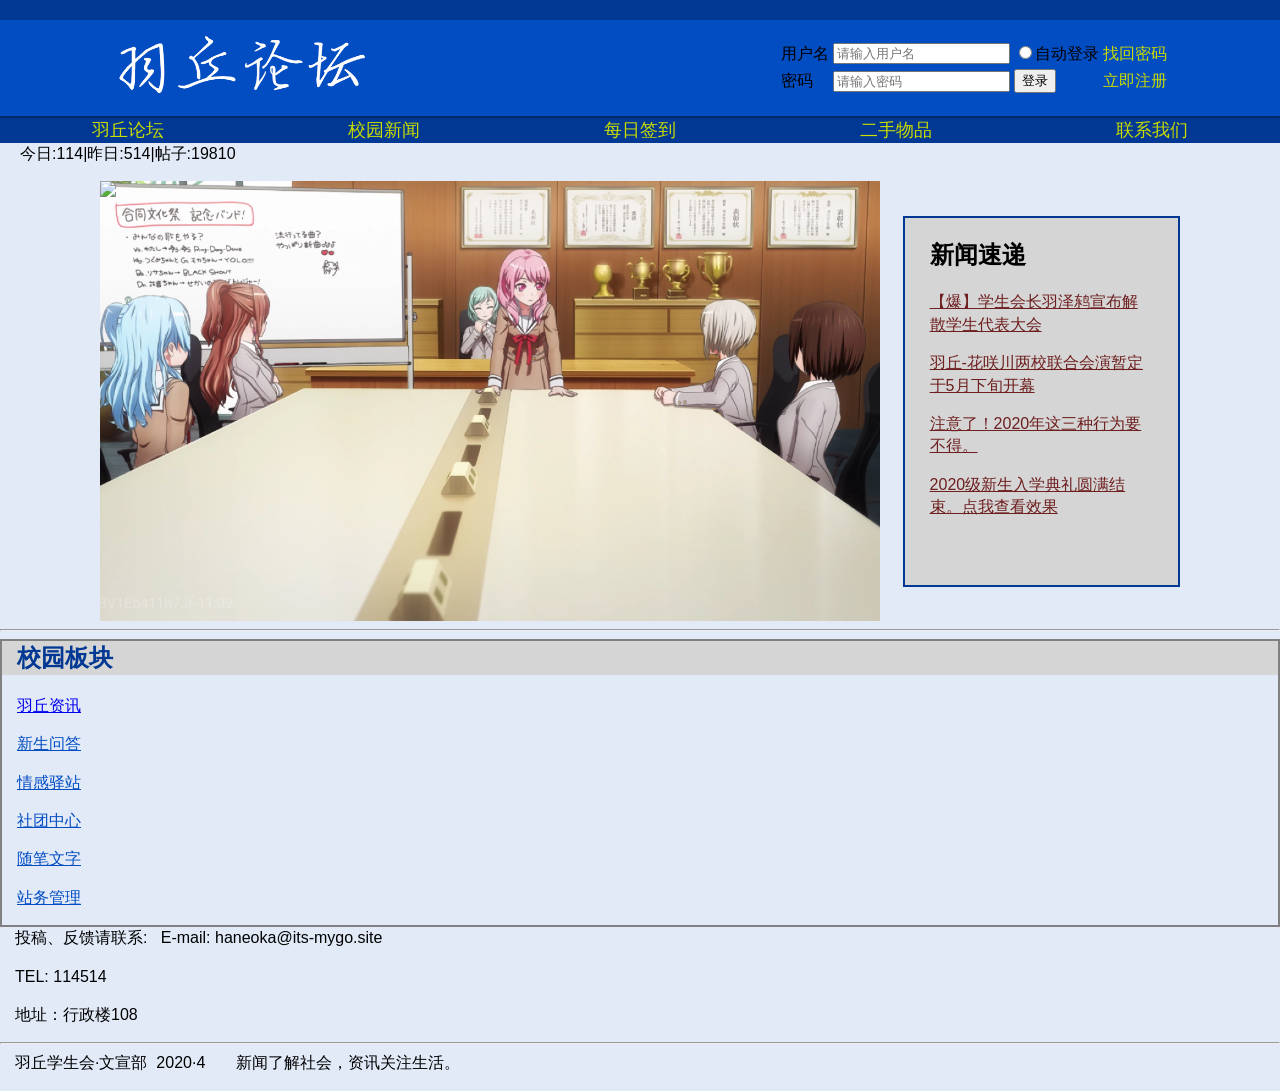
==== dualANSK/Haneoka/index.html @ 0e85c514 "6th" ====
<!DOCTYPE html
  PUBLIC "-//W3C//DTD XHTML 1.0 Transitional//EN" "http://www.w3.org/TR/xhtml1/DTD/xhtml1-transitional.dtd">
<html xmlns="http://www.w3.org/1999/xhtml">

<head>
  <meta http-equiv="Content-Type" content="text/html; charset=utf-8" />
  <title>羽丘周刊门户网站</title>
  <link rel="stylesheet" href="./css/ind.css">
</head>

<body>
  <header>
    <div class="LogoLogIn">
      <img src="./img/logo.webp" alt="羽丘周刊徽标" class="logo" />
      <table id="tab">
        <tr>
          <td> <label for="name">用户名</label> </td>
          <td> <input type="text" id="name" placeholder="请输入用户名"></td>
          <td><input type="radio" id="AutoLogIn">自动登录</td>
          <td><a href="">找回密码</a></td>
        </tr>
        <tr>
          <td><label for="pwd">密码</label></td>
          <td><input type="password" id="pwd" placeholder="请输入密码"></td>
          <td><input type="submit" value="登录"></td>
          <td><a href="">立即注册</a></td>
        </tr>
      </table>
    </div>
    <nav id="NavBar">
      <a href="">羽丘论坛</a>
      <a href="./news.html" id="NB">校园新闻</a>
      <a href="">每日签到</a>
      <a href="">二手物品</a>
      <a href="">联系我们</a>
    </nav>
  </header>
  <main>
    <p class="popularity">
      <img src="" alt="">
      今日:114
      <span id="pipe">|</span>
      昨日:514
      <span id="pipe">|</span>
      帖子:19810
    </p>
    <div>
    <div class="sulan">
      <div id="img-wrap">
        <img src="./img/001.png" name="羽丘女子学园2020级入学典礼于4月8日成功召开" alt="羽丘女子学园2020级入学典礼于4月8日成功召开">
        <img src="./img/002.png" name="羽丘-花咲川两校联合会演暂定于5月下旬开幕" alt="羽丘-花咲川两校联合汇演暂定于5月下旬开幕">
        <img src="./img/003.png">
        <img src="./img/004.png">
      </div>
      <div id="news">
        <h2>新闻速递</h2>
        <table>
          <tr>
            <a href="./20200414-01R.html">
              <p>【爆】学生会长羽泽鸫宣布解散学生代表大会 </p>
            </a>
          </tr>
          <tr>
            <a href="reports/20200414-01R.html">
              <p>羽丘-花咲川两校联合会演暂定于5月下旬开幕 </p>
            </a>
          </tr>
          <tr>
            <a href="#">
              <p>注意了！2020年这三种行为要不得。 </p>
            </a>
          </tr>
          <tr>
            <a href="#">
              <p>2020级新生入学典礼圆满结束。点我查看效果 </p>
            </a>
          </tr>
        </table>
      </div>

    </div>
    <hr>
      <div class="sec">
        <h2>校园板块</h2>
        <table>
          <tbody>
            <tr>
              <a href="./news.html">
                <p>羽丘资讯</p>
              </a>
            </tr>
          </tbody>
          <tbody id="exr1">
            <tr>
              <p><a href="">新生问答</a></p>
            </tr>
            <tr>
              <p><a href="">情感驿站</a></p>
            </tr>
            <tr>
              <p><a href="">社团中心</a></p>
            </tr>
            <tr>
              <p><a href="">随笔文字</a></p>
            </tr>
              <p><a href="">站务管理</a></p>
          </tbody>
        </table>
      </div>
  </main>
  <footer>
    <p>投稿、反馈请联系:&nbsp; &nbsp;E-mail: haneoka@its-mygo.site</p>
    <p>TEL: 114514</p>
    <p>地址：行政楼108</p>
    <hr>
    <p>羽丘学生会·文宣部 &nbsp;2020·4 &nbsp; &nbsp; &nbsp; 新闻了解社会，资讯关注生活。</p>
  </footer>
</body>

</html>
---- dualANSK/Haneoka/css/ind.css ----
@charset "utf-8";
body {
	font: 100%/1.4 Verdana, Arial, Helvetica, sans-serif;
	background: #e2eaf8;
	margin: 0;
	padding: 0;
	color: #000;
}
.sec{
    border: #808080 solid 2px;
}
.sulan{
    display: flex;
    justify-content: space-between;
    align-items: center;
}
#img-wrap{
    margin-left: 100px;
}
.sec h2{
    color: #003893;
    font-size: 24px;
    background-color: #d5d5d5;
}
#news{
    border: 2px solid #003893;
    padding: 20px 10px 50px;
    margin-right: 100px;
    background-color: #d5d5d5;
}
#tab{
    padding-right: 30px;
}
#news a{
    color:rgb(110, 31, 31);
    font-size: 16px;}
    /* #news{
        float: right;
        }
        */#NavBar a{
            color:rgb(202, 220, 0);
            text-decoration: none;
            font-size: 18px;
        }
        #tab{
            padding: 10px;
            margin-right: 100px;
        }
        header{
            flex-direction: column;
            border-top: 20px solid #003893;
        }
        #tab,header{
            background-color: #024DC2;}
            #tab a{
                color:rgb(202, 220, 0);
                text-decoration: none;
                font-size: 16px;
            }
            .LogoLogIn{
                display: flex;
                justify-content: space-between;
                align-items: center;
            }
            nav{
                background-color: #003893;
                display: flex;
                flex-wrap: wrap;
                justify-content: space-around;
                border-top: 2px solid #002766;}
                .popularity{
                    display: flex;
                    align-items: center;
                    padding-left: 20px;
                }
                .logo{
                    margin-left: 100px;
                }
                img.logo {
                    width : 22%;
                    height : 9%;
                    max-width: 252;
                    max-height: 57;
                    background: #e2eaf8;
                    display:block;
                }
                
                /* ~~ 元素/标签选择器 ~~ */
                ul, ol, dl { /* 由于浏览器之间的差异，最佳做法是在列表中将填充和边距都设置为零。为了保持一致，您可以在此处指定需要的数值，也可以在列表所包含的列表项（LI、DT 和 DD）中指定需要的数值。请注意，除非编写一个更为具体的选择器，否则您在此处进行的设置将会层叠到 .nav 列表。 */
                    padding: 0;
                    margin: 0;
                }
                h1, h2, h3, h4, h5, h6, p {
                    margin-top: 0;	 /* 删除上边距可以解决边距会超出其包含的 div 的问题。剩余的下边距可以使 div 与后面的任何元素保持一定距离。 */
                    padding-right: 15px;
                    padding-left: 15px; /* 向 div 内的元素侧边（而不是 div 自身）添加填充可避免使用任何方框模型数学。此外，也可将具有侧边填充的嵌套 div 用作替代方法。 */
                }
                a img { /* 此选择器将删除某些浏览器中显示在图像周围的默认蓝色边框（当该图像包含在链接中时） */
                    border: none;
                }
                
                /* ~~ 站点链接的样式必须保持此顺序，包括用于创建悬停效果的选择器组在内。 ~~ */
                a:link {
                    text-decoration: underline; /* 除非将链接设置成极为独特的外观样式，否则最好提供下划线，以便可从视觉上快速识别 */
                }
                a:visited {
                    color: #024DC2;
                    text-decoration: underline;
                }
                a:hover, a:active, a:focus { /* 此组选择器将为键盘导航者提供与鼠标使用者相同的悬停体验。 */
                    text-decoration: none;
                }
                
                /* ~~ 此容器包含所有其它 div，并依百分比设定其宽度 ~~ */
                .container {
                    width: 80%;
                    max-width: 1260px;/* 可能需要最大宽度，以防止此布局在大型显示器上过宽。这将使行长度更便于阅读。IE6 不遵循此声明。 */
                    min-width: 780px;/* 可能需要最小宽度，以防止此布局过窄。这将使侧面列中的行长度更便于阅读。IE6 不遵循此声明。 */
                    background: #FFF;
                    margin: 0 auto; /* 侧边的自动值与宽度结合使用，可以将布局居中对齐。如果将 .container 宽度设置为 100%，则不需要此设置。 */
                }
                
                /* ~~ 标题未指定宽度。它将扩展到布局的完整宽度。标题包含一个图像占位符，该占位符应替换为您自己的链接徽标 ~~ */
                .header {
                    background: #024DC2;;
                }
                
                /* ~~ 这是布局信息。 ~~ 
                
                1) 填充只会放置于 div 的顶部和/或底部。此 div 中的元素侧边会有填充。这样，您可以避免使用任何“方框模型数学”。请注意，如果向 div 自身添加任何侧边填充或边框，这些侧边填充或边框将与您定义的宽度相加，得出 *总计* 宽度。您也可以选择删除 div 中的元素的填充，并在该元素中另外放置一个没有任何宽度但具有设计所需填充的 div。
                
                */
                .content {
                    padding: 10px 0;
                }
                
                /* ~~ 此分组的选择器为 .content 区域中的列表提供了空间 ~~ */
                .content ul, .content ol { 
                    padding: 0 15px 15px 40px; /* 此填充反映上述标题和段落规则中的右填充。填充放置于下方可用于间隔列表中其它元素，置于左侧可用于创建缩进。您可以根据需要进行调整。 */
                }
                
                /* ~~ 脚注 ~~ */
                .footer {
                    padding: 10px 0;
                    background: #FFFFFF;
                }
                
                /* ~~ 其它浮动/清除类 ~~ */
                .fltrt {  /* 此类可用于在页面中使元素向右浮动。浮动元素必须位于其在页面上的相邻元素之前。 */
                    float: right;
                    margin-left: 8px;
                }
                .fltlft { /* 此类可用于在页面中使元素向左浮动。浮动元素必须位于其在页面上的相邻元素之前。 */
                    float: left;
                    margin-right: 8px;
                }
                .clearfloat { /* 如果从 #container 中删除或移出了 #footer，则可以将此类放置在 <br /> 或空 div 中，作为 #container 内最后一个浮动 div 之后的最终元素 */
                    clear:both;
                    height:0;
                    font-size: 1px;
                    line-height: 0px;
                }
                
                
                #img-wrap{
                    
                    width:1120px;
                    height:440px;
                    position: relative;
                    overflow: hidden;
                }
                #img-wrap img{
                    width:auto;
                    height:auto;
                    max-width:1120px;
                    max-height:440px;
                    float:left;
                    position:absolute;
                    top:0;
                    left:0;
                    /*opacity: 0;*/
                    z-index:1;
                }
                #img-wrap img:first-child{
                    animation:h1 12s linear 0s infinite;
                    -webkit-animation:h1 8s linear 0s infinite;
                }
                #img-wrap img:nth-child(2){
                    
                    animation:h2 12s linear 0s infinite;
                    -webkit-animation:h2 8s linear 0s infinite ;
                }
                #img-wrap img:nth-child(3){
                    animation:h3 12s linear 0s infinite ;
                    -webkit-animation:h3 8s linear  0s infinite  ;
                }
                #img-wrap img:nth-child(4){
                    animation:h4 12s linear 0s infinite ;
                    -webkit-animation:h4 8s linear  0s infinite  ;
                }
                @keyframes h1 {
                    0%{
                        left:-100%;
                    }
                    25%{
                left:0;
            }
            50%{
                left:0;
            }
            75%{
                left:0;
            }
            100%{
                left:0;
            }
        }
 
        @keyframes h2 {
            0%{
                left:-100%;
 
            }
            25%{
                left:-100%;
 
            }
            50%{
                left:0;
 
            }
            75%{
                left:0;
 
            }
            100%{
                left:0;
 
            }
        }
        @keyframes h3 {
            0%{
                left:-100%;
 
            }
            25%{
                left:-100%;
 
            }
            50%{
                left:-100%;
 
            }
            75%{
                left:0;
 
            }
            100%{
                left:0;
 
            }
        }
        @keyframes h4 {
            0%{
                left:-300px;
 
            }
            25%{
                left:-300px;
 
            }
            50%{
                left:-300px;
 
            }
            75%{
                left:-300px;
 
            }
            100%{
                left:0;
 
            }
        }
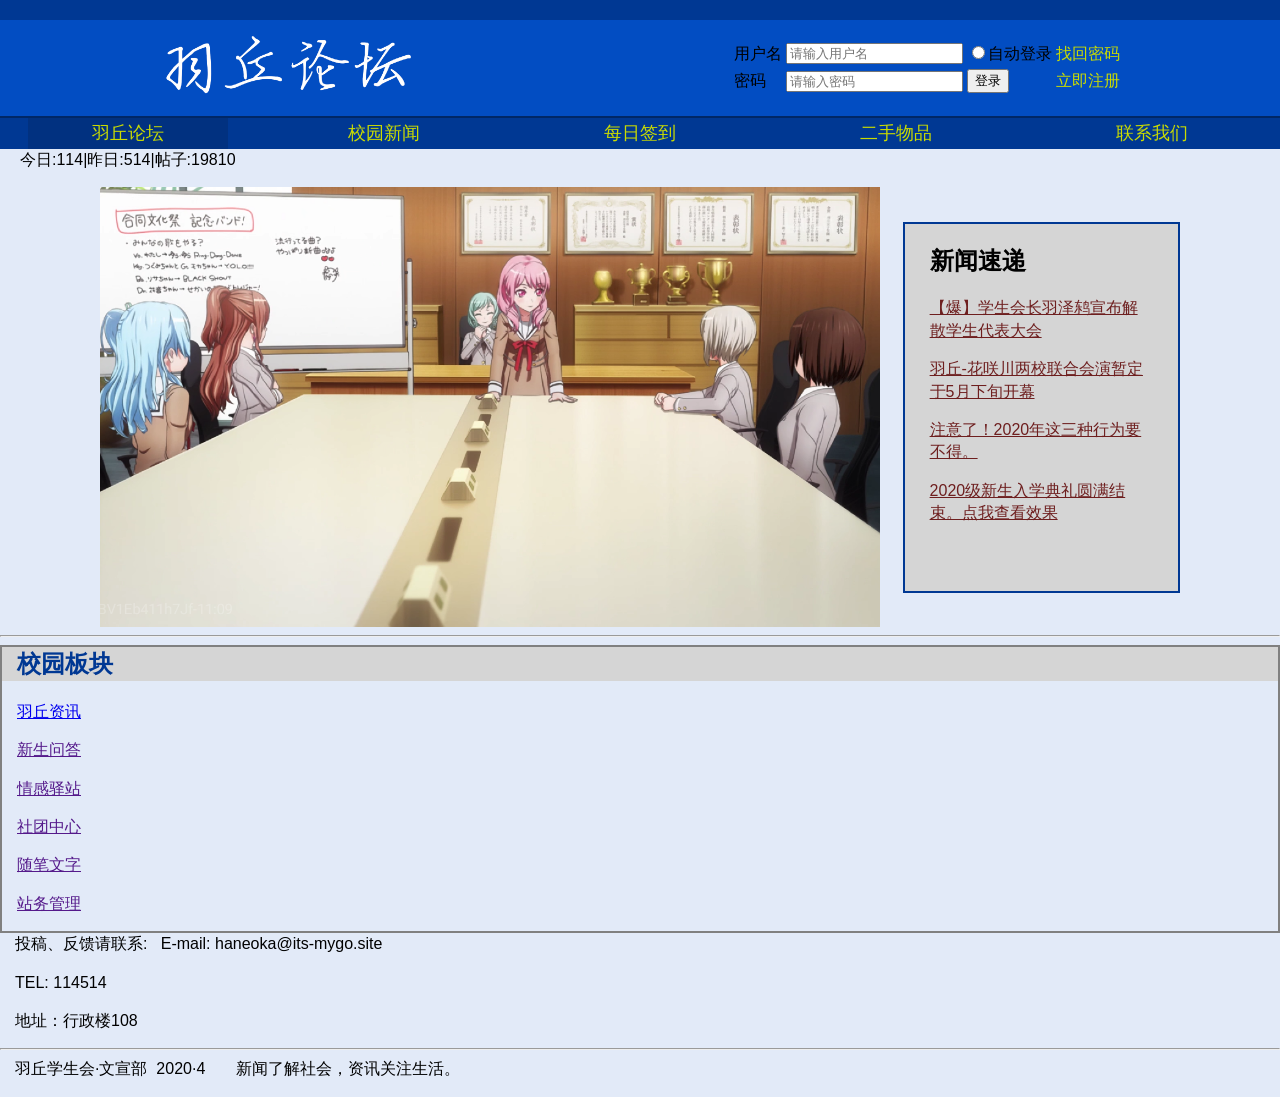
==== commit fb94e8bb: "8th" ====
--- a/dualANSK/Haneoka/index.html
+++ b/dualANSK/Haneoka/index.html
@@ -4,15 +4,21 @@
 
 <head>
   <meta http-equiv="Content-Type" content="text/html; charset=utf-8" />
-  <title>羽丘周刊门户网站</title>
+  <title>羽丘论坛门户网站</title>
   <link rel="stylesheet" href="./css/ind.css">
+  <link rel="stylesheet" href="./css/header.css">
+  <style>
+    #unusable{
+      background-color: #013180;
+      font-weight:550;
+    }
+  </style>
 </head>
-
 <body>
   <header>
     <div class="LogoLogIn">
-      <img src="./img/logo.webp" alt="羽丘周刊徽标" class="logo" />
-      <table id="tab">
+      <img src="./img/logo.webp" alt="羽丘论坛徽标" class="logo" />
+      <table class="tab">
         <tr>
           <td> <label for="name">用户名</label> </td>
           <td> <input type="text" id="name" placeholder="请输入用户名"></td>
@@ -28,7 +34,7 @@
       </table>
     </div>
     <nav id="NavBar">
-      <a href="">羽丘论坛</a>
+      <a href="" id="unusable">羽丘论坛</a>
       <a href="./news.html" id="NB">校园新闻</a>
       <a href="">每日签到</a>
       <a href="">二手物品</a>
@@ -47,10 +53,9 @@
     <div>
     <div class="sulan">
       <div id="img-wrap">
-        <img src="./img/001.png" name="羽丘女子学园2020级入学典礼于4月8日成功召开" alt="羽丘女子学园2020级入学典礼于4月8日成功召开">
-        <img src="./img/002.png" name="羽丘-花咲川两校联合会演暂定于5月下旬开幕" alt="羽丘-花咲川两校联合汇演暂定于5月下旬开幕">
+        <img src="./img/001.png"  alt="羽丘女子学园2020级入学典礼于4月8日成功召开">
+        <img src="./img/002.png"  alt="羽丘-花咲川两校联合汇演暂定于5月下旬开幕">
         <img src="./img/003.png">
-        <img src="./img/004.png">
       </div>
       <div id="news">
         <h2>新闻速递</h2>
--- a/dualANSK/Haneoka/css/ind.css
+++ b/dualANSK/Haneoka/css/ind.css
@@ -1,284 +1,283 @@
 @charset "utf-8";
+
 body {
-	font: 100%/1.4 Verdana, Arial, Helvetica, sans-serif;
-	background: #e2eaf8;
-	margin: 0;
-	padding: 0;
-	color: #000;
-}
-.sec{
+    font: 100%/1.4 Verdana, Arial, Helvetica, sans-serif;
+    background: #e2eaf8;
+    margin: 0;
+    padding: 0;
+    color: #000;
+}
+
+#img-wrap {
+    margin-left: 100px;
+}
+
+.sec {
     border: #808080 solid 2px;
 }
-.sulan{
+
+.sulan {
     display: flex;
     justify-content: space-between;
     align-items: center;
 }
-#img-wrap{
-    margin-left: 100px;
-}
-.sec h2{
+
+.sec h2 {
     color: #003893;
     font-size: 24px;
     background-color: #d5d5d5;
 }
-#news{
+
+#news {
     border: 2px solid #003893;
     padding: 20px 10px 50px;
     margin-right: 100px;
     background-color: #d5d5d5;
 }
-#tab{
-    padding-right: 30px;
-}
-#news a{
-    color:rgb(110, 31, 31);
-    font-size: 16px;}
-    /* #news{
-        float: right;
-        }
-        */#NavBar a{
-            color:rgb(202, 220, 0);
-            text-decoration: none;
-            font-size: 18px;
-        }
-        #tab{
-            padding: 10px;
-            margin-right: 100px;
-        }
-        header{
-            flex-direction: column;
-            border-top: 20px solid #003893;
-        }
-        #tab,header{
-            background-color: #024DC2;}
-            #tab a{
-                color:rgb(202, 220, 0);
-                text-decoration: none;
-                font-size: 16px;
-            }
-            .LogoLogIn{
-                display: flex;
-                justify-content: space-between;
-                align-items: center;
-            }
-            nav{
-                background-color: #003893;
-                display: flex;
-                flex-wrap: wrap;
-                justify-content: space-around;
-                border-top: 2px solid #002766;}
-                .popularity{
-                    display: flex;
-                    align-items: center;
-                    padding-left: 20px;
-                }
-                .logo{
-                    margin-left: 100px;
-                }
-                img.logo {
-                    width : 22%;
-                    height : 9%;
-                    max-width: 252;
-                    max-height: 57;
-                    background: #e2eaf8;
-                    display:block;
-                }
-                
-                /* ~~ 元素/标签选择器 ~~ */
-                ul, ol, dl { /* 由于浏览器之间的差异，最佳做法是在列表中将填充和边距都设置为零。为了保持一致，您可以在此处指定需要的数值，也可以在列表所包含的列表项（LI、DT 和 DD）中指定需要的数值。请注意，除非编写一个更为具体的选择器，否则您在此处进行的设置将会层叠到 .nav 列表。 */
-                    padding: 0;
-                    margin: 0;
-                }
-                h1, h2, h3, h4, h5, h6, p {
-                    margin-top: 0;	 /* 删除上边距可以解决边距会超出其包含的 div 的问题。剩余的下边距可以使 div 与后面的任何元素保持一定距离。 */
-                    padding-right: 15px;
-                    padding-left: 15px; /* 向 div 内的元素侧边（而不是 div 自身）添加填充可避免使用任何方框模型数学。此外，也可将具有侧边填充的嵌套 div 用作替代方法。 */
-                }
-                a img { /* 此选择器将删除某些浏览器中显示在图像周围的默认蓝色边框（当该图像包含在链接中时） */
-                    border: none;
-                }
-                
-                /* ~~ 站点链接的样式必须保持此顺序，包括用于创建悬停效果的选择器组在内。 ~~ */
-                a:link {
-                    text-decoration: underline; /* 除非将链接设置成极为独特的外观样式，否则最好提供下划线，以便可从视觉上快速识别 */
-                }
-                a:visited {
-                    color: #024DC2;
-                    text-decoration: underline;
-                }
-                a:hover, a:active, a:focus { /* 此组选择器将为键盘导航者提供与鼠标使用者相同的悬停体验。 */
-                    text-decoration: none;
-                }
-                
-                /* ~~ 此容器包含所有其它 div，并依百分比设定其宽度 ~~ */
-                .container {
-                    width: 80%;
-                    max-width: 1260px;/* 可能需要最大宽度，以防止此布局在大型显示器上过宽。这将使行长度更便于阅读。IE6 不遵循此声明。 */
-                    min-width: 780px;/* 可能需要最小宽度，以防止此布局过窄。这将使侧面列中的行长度更便于阅读。IE6 不遵循此声明。 */
-                    background: #FFF;
-                    margin: 0 auto; /* 侧边的自动值与宽度结合使用，可以将布局居中对齐。如果将 .container 宽度设置为 100%，则不需要此设置。 */
-                }
-                
-                /* ~~ 标题未指定宽度。它将扩展到布局的完整宽度。标题包含一个图像占位符，该占位符应替换为您自己的链接徽标 ~~ */
-                .header {
-                    background: #024DC2;;
-                }
-                
-                /* ~~ 这是布局信息。 ~~ 
+
+#news a {
+    color: rgb(110, 31, 31);
+    font-size: 16px;
+}
+
+
+.popularity {
+    display: flex;
+    align-items: center;
+    padding-left: 20px;
+}
+
+
+
+
+
+h1,
+h2,
+h3,
+h4,
+h5,
+h6,
+p {
+    margin-top: 0;
+    /* 删除上边距可以解决边距会超出其包含的 div 的问题。剩余的下边距可以使 div 与后面的任何元素保持一定距离。 */
+    padding-right: 15px;
+    padding-left: 15px;
+    /* 向 div 内的元素侧边（而不是 div 自身）添加填充可避免使用任何方框模型数学。此外，也可将具有侧边填充的嵌套 div 用作替代方法。 */
+}
+
+a img {
+    /* 此选择器将删除某些浏览器中显示在图像周围的默认蓝色边框（当该图像包含在链接中时） */
+    border: none;
+}
+
+/* ~~ 站点链接的样式必须保持此顺序，包括用于创建悬停效果的选择器组在内。 ~~ */
+/* a:link {
+    text-decoration: underline;
+}
+ */
+a:hover,
+a:active,
+a:focus {
+    /* 此组选择器将为键盘导航者提供与鼠标使用者相同的悬停体验。 */
+    text-decoration: none;
+}
+
+/* ~~ 此容器包含所有其它 div，并依百分比设定其宽度 ~~ */
+.container {
+    width: 80%;
+    max-width: 1260px;
+    /* 可能需要最大宽度，以防止此布局在大型显示器上过宽。这将使行长度更便于阅读。IE6 不遵循此声明。 */
+    min-width: 780px;
+    /* 可能需要最小宽度，以防止此布局过窄。这将使侧面列中的行长度更便于阅读。IE6 不遵循此声明。 */
+    background: #FFF;
+    margin: 0 auto;
+    /* 侧边的自动值与宽度结合使用，可以将布局居中对齐。如果将 .container 宽度设置为 100%，则不需要此设置。 */
+}
+
+/* ~~ 标题未指定宽度。它将扩展到布局的完整宽度。标题包含一个图像占位符，该占位符应替换为您自己的链接徽标 ~~ */
+
+
+/* ~~ 这是布局信息。 ~~ 
                 
                 1) 填充只会放置于 div 的顶部和/或底部。此 div 中的元素侧边会有填充。这样，您可以避免使用任何“方框模型数学”。请注意，如果向 div 自身添加任何侧边填充或边框，这些侧边填充或边框将与您定义的宽度相加，得出 *总计* 宽度。您也可以选择删除 div 中的元素的填充，并在该元素中另外放置一个没有任何宽度但具有设计所需填充的 div。
                 
                 */
-                .content {
-                    padding: 10px 0;
-                }
-                
-                /* ~~ 此分组的选择器为 .content 区域中的列表提供了空间 ~~ */
-                .content ul, .content ol { 
-                    padding: 0 15px 15px 40px; /* 此填充反映上述标题和段落规则中的右填充。填充放置于下方可用于间隔列表中其它元素，置于左侧可用于创建缩进。您可以根据需要进行调整。 */
-                }
-                
-                /* ~~ 脚注 ~~ */
-                .footer {
-                    padding: 10px 0;
-                    background: #FFFFFF;
-                }
-                
-                /* ~~ 其它浮动/清除类 ~~ */
-                .fltrt {  /* 此类可用于在页面中使元素向右浮动。浮动元素必须位于其在页面上的相邻元素之前。 */
-                    float: right;
-                    margin-left: 8px;
-                }
-                .fltlft { /* 此类可用于在页面中使元素向左浮动。浮动元素必须位于其在页面上的相邻元素之前。 */
-                    float: left;
-                    margin-right: 8px;
-                }
-                .clearfloat { /* 如果从 #container 中删除或移出了 #footer，则可以将此类放置在 <br /> 或空 div 中，作为 #container 内最后一个浮动 div 之后的最终元素 */
-                    clear:both;
-                    height:0;
-                    font-size: 1px;
-                    line-height: 0px;
-                }
-                
-                
-                #img-wrap{
-                    
-                    width:1120px;
-                    height:440px;
-                    position: relative;
-                    overflow: hidden;
-                }
-                #img-wrap img{
-                    width:auto;
-                    height:auto;
-                    max-width:1120px;
-                    max-height:440px;
-                    float:left;
-                    position:absolute;
-                    top:0;
-                    left:0;
-                    /*opacity: 0;*/
-                    z-index:1;
-                }
-                #img-wrap img:first-child{
-                    animation:h1 12s linear 0s infinite;
-                    -webkit-animation:h1 8s linear 0s infinite;
-                }
-                #img-wrap img:nth-child(2){
-                    
-                    animation:h2 12s linear 0s infinite;
-                    -webkit-animation:h2 8s linear 0s infinite ;
-                }
-                #img-wrap img:nth-child(3){
-                    animation:h3 12s linear 0s infinite ;
-                    -webkit-animation:h3 8s linear  0s infinite  ;
-                }
-                #img-wrap img:nth-child(4){
-                    animation:h4 12s linear 0s infinite ;
-                    -webkit-animation:h4 8s linear  0s infinite  ;
-                }
-                @keyframes h1 {
-                    0%{
-                        left:-100%;
-                    }
-                    25%{
-                left:0;
-            }
-            50%{
-                left:0;
-            }
-            75%{
-                left:0;
-            }
-            100%{
-                left:0;
-            }
-        }
- 
-        @keyframes h2 {
-            0%{
-                left:-100%;
- 
-            }
-            25%{
-                left:-100%;
- 
-            }
-            50%{
-                left:0;
- 
-            }
-            75%{
-                left:0;
- 
-            }
-            100%{
-                left:0;
- 
-            }
-        }
-        @keyframes h3 {
-            0%{
-                left:-100%;
- 
-            }
-            25%{
-                left:-100%;
- 
-            }
-            50%{
-                left:-100%;
- 
-            }
-            75%{
-                left:0;
- 
-            }
-            100%{
-                left:0;
- 
-            }
-        }
-        @keyframes h4 {
-            0%{
-                left:-300px;
- 
-            }
-            25%{
-                left:-300px;
- 
-            }
-            50%{
-                left:-300px;
- 
-            }
-            75%{
-                left:-300px;
- 
-            }
-            100%{
-                left:0;
- 
-            }
-        }+.content {
+    padding: 10px 0;
+}
+
+/* ~~ 此分组的选择器为 .content 区域中的列表提供了空间 ~~ */
+.content ul,
+.content ol {
+    padding: 0 15px 15px 40px;
+    /* 此填充反映上述标题和段落规则中的右填充。填充放置于下方可用于间隔列表中其它元素，置于左侧可用于创建缩进。您可以根据需要进行调整。 */
+}
+
+
+
+/* ~~ 其它浮动/清除类 ~~ */
+.fltrt {
+    /* 此类可用于在页面中使元素向右浮动。浮动元素必须位于其在页面上的相邻元素之前。 */
+    float: right;
+    margin-left: 8px;
+}
+
+.fltlft {
+    /* 此类可用于在页面中使元素向左浮动。浮动元素必须位于其在页面上的相邻元素之前。 */
+    float: left;
+    margin-right: 8px;
+}
+
+.clearfloat {
+    /* 如果从 #container 中删除或移出了 #footer，则可以将此类放置在 <br /> 或空 div 中，作为 #container 内最后一个浮动 div 之后的最终元素 */
+    clear: both;
+    height: 0;
+    font-size: 1px;
+    line-height: 0px;
+}
+
+
+#img-wrap {
+
+    width: 1120px;
+    height: 440px;
+    position: relative;
+    overflow: hidden;
+}
+
+#img-wrap img {
+    width: auto;
+    height: auto;
+    max-width: 1120px;
+    max-height: 440px;
+    float: left;
+    position: absolute;
+    top: 0;
+    left: 0;
+    /*opacity: 0;*/
+    z-index: 1;
+}
+
+#img-wrap img:first-child {
+    animation: h1 12s linear 0s infinite;
+    -webkit-animation: h1 8s linear 0s infinite;
+}
+
+#img-wrap img:nth-child(2) {
+
+    animation: h2 12s linear 0s infinite;
+    -webkit-animation: h2 8s linear 0s infinite;
+}
+
+#img-wrap img:nth-child(3) {
+    animation: h3 12s linear 0s infinite;
+    -webkit-animation: h3 8s linear 0s infinite;
+}
+
+#img-wrap img:nth-child(4) {
+    animation: h4 12s linear 0s infinite;
+    -webkit-animation: h4 8s linear 0s infinite;
+}
+
+@keyframes h1 {
+    0% {
+        left: -100%;
+    }
+
+    25% {
+        left: 0;
+    }
+
+    50% {
+        left: 0;
+    }
+
+    75% {
+        left: 0;
+    }
+
+    100% {
+        left: 0;
+    }
+}
+
+@keyframes h2 {
+    0% {
+        left: -100%;
+
+    }
+
+    25% {
+        left: -100%;
+
+    }
+
+    50% {
+        left: 0;
+
+    }
+
+    75% {
+        left: 0;
+
+    }
+
+    100% {
+        left: 0;
+
+    }
+}
+
+@keyframes h3 {
+    0% {
+        left: -100%;
+
+    }
+
+    25% {
+        left: -100%;
+
+    }
+
+    50% {
+        left: -100%;
+
+    }
+
+    75% {
+        left: 0;
+
+    }
+
+    100% {
+        left: 0;
+
+    }
+}
+
+@keyframes h4 {
+    0% {
+        left: -300px;
+
+    }
+
+    25% {
+        left: -300px;
+
+    }
+
+    50% {
+        left: -300px;
+
+    }
+
+    75% {
+        left: -300px;
+
+    }
+
+    100% {
+        left: 0;
+
+    }
+}
--- a/dualANSK/Haneoka/css/header.css
+++ b/dualANSK/Haneoka/css/header.css
@@ -0,0 +1,62 @@
+@charset "utf-8";
+
+header {
+    display: flex;
+    flex-direction: column;
+    border-top: 20px solid #003893;
+    background-color: #024DC2;
+}
+
+.LogoLogIn {
+    display: flex;
+    justify-content: space-around;
+    align-items: center;
+}
+.LogoLogIn a:hover{
+    text-decoration: underline;
+    color: rgb(111, 2, 212)
+}
+.logo {
+    width: 22%;
+    height: 9%;
+    max-width: 252;
+    max-height: 57;
+    display: block;
+}
+
+.tab {
+    padding: 10px;
+}
+
+.tab a {
+    color: rgb(202, 220, 0);
+    text-decoration: none;
+    font-size: 16px;
+}
+
+nav {
+    background-color: #003893;
+    display: flex;
+    flex-wrap: wrap;
+    justify-content: space-around;
+    border-top: 2px solid #002766;
+    
+}
+nav a {
+/*     display: inline-block;
+ */    
+    padding: 3px 5%;
+    color: rgb(202, 220, 0);
+    text-decoration: none;
+    font-size: 18px;
+}
+nav a:hover{
+    position: relative;
+    right: 3px;
+    bottom: 2px;
+    background-color: #013180;
+    color: rgb(132, 0, 255);
+    font-weight:550;
+    text-shadow: 2px 1px 0 rgb(63, 0, 122) ;
+
+}
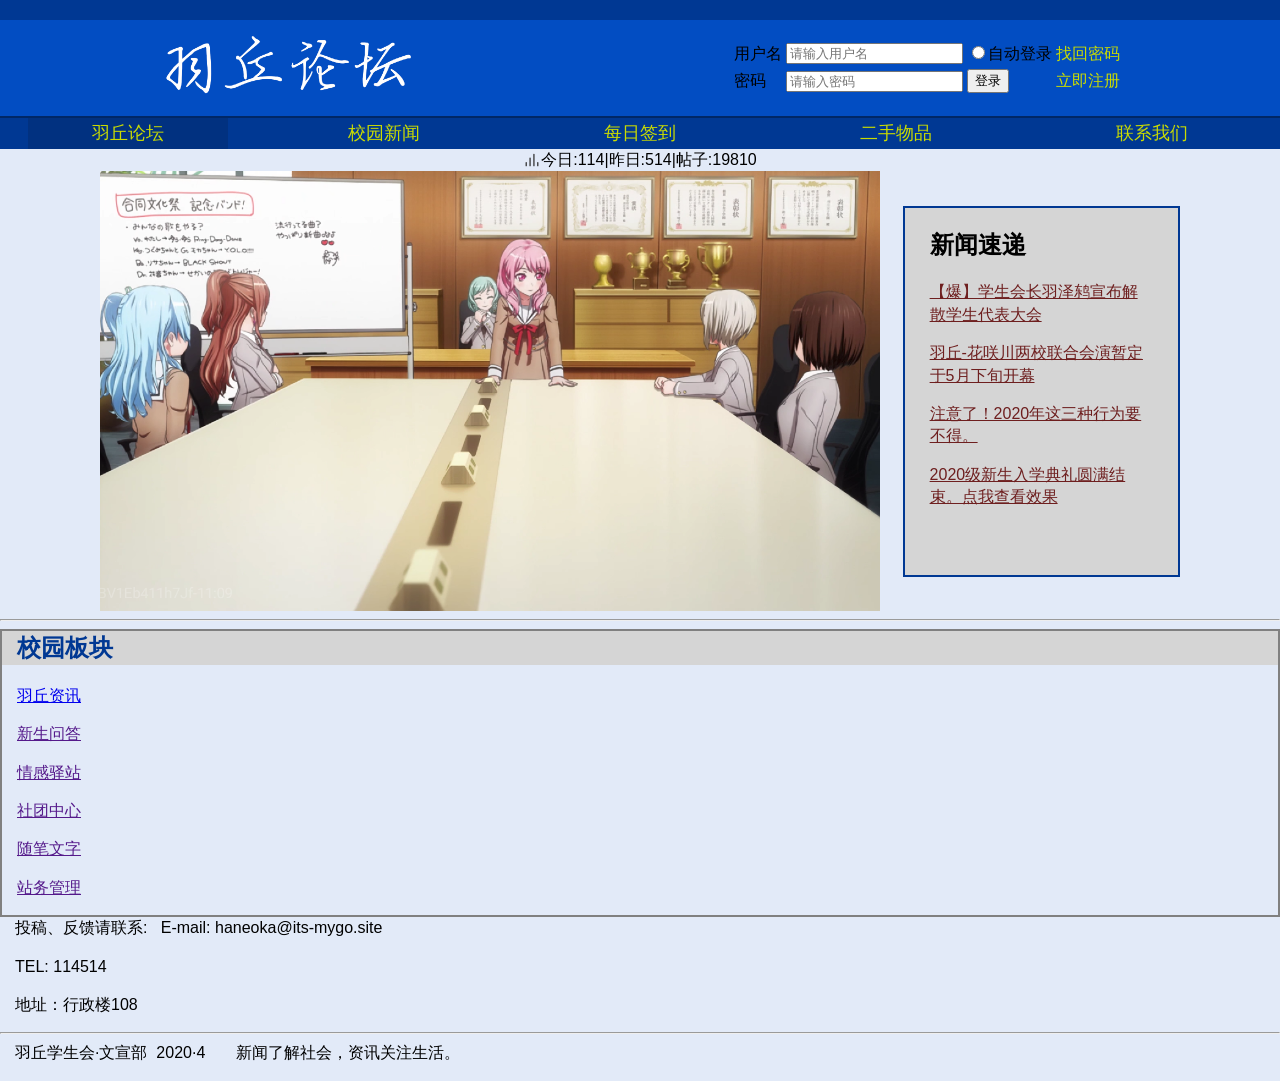
==== commit ad1e108e: "9th" ====
--- a/dualANSK/Haneoka/index.html
+++ b/dualANSK/Haneoka/index.html
@@ -42,14 +42,14 @@
     </nav>
   </header>
   <main>
-    <p class="popularity">
-      <img src="" alt="">
-      今日:114
+    <div class="popularity">
+      <img src="./icon/a-data2.svg" alt="">
+      <span>今日:114</span>
       <span id="pipe">|</span>
-      昨日:514
+      <span>昨日:514</span>
       <span id="pipe">|</span>
-      帖子:19810
-    </p>
+      <span>帖子:19810</span>
+    </div>
     <div>
     <div class="sulan">
       <div id="img-wrap">
--- a/dualANSK/Haneoka/css/ind.css
+++ b/dualANSK/Haneoka/css/ind.css
@@ -43,8 +43,11 @@
 
 .popularity {
     display: flex;
-    align-items: center;
-    padding-left: 20px;
+    justify-content: center;
+/*     padding-left: 20px;
+ */}
+.popularity img{
+    width: 18px;
 }
 
 
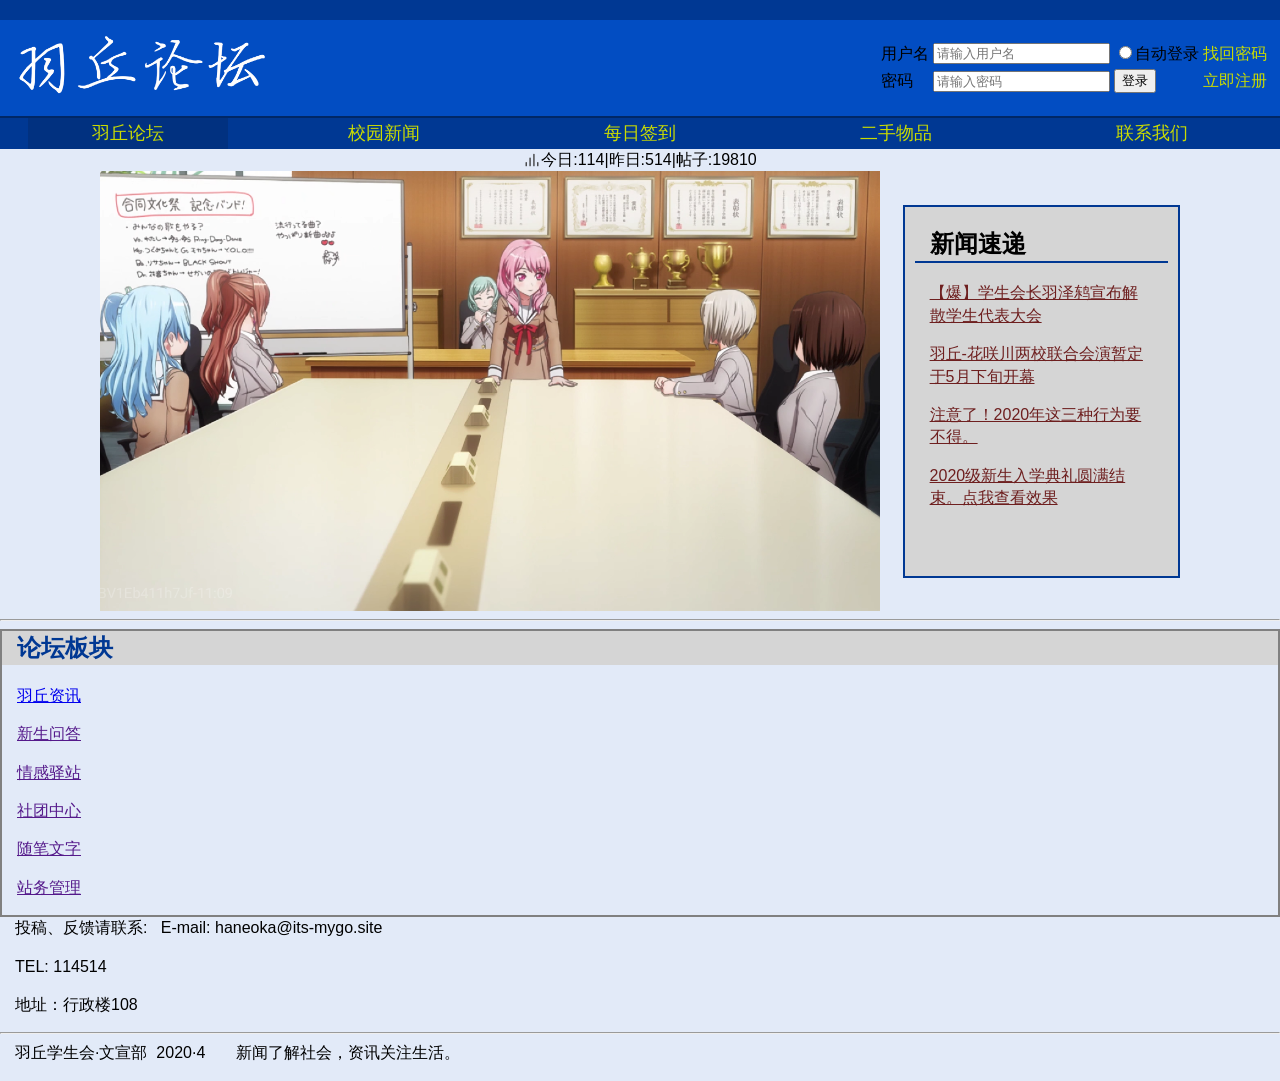
==== commit c4ab3913: "11th" ====
--- a/dualANSK/Haneoka/index.html
+++ b/dualANSK/Haneoka/index.html
@@ -86,7 +86,7 @@
     </div>
     <hr>
       <div class="sec">
-        <h2>校园板块</h2>
+        <h2>论坛板块</h2>
         <table>
           <tbody>
             <tr>
--- a/dualANSK/Haneoka/css/ind.css
+++ b/dualANSK/Haneoka/css/ind.css
@@ -38,6 +38,9 @@
 #news a {
     color: rgb(110, 31, 31);
     font-size: 16px;
+}
+#news h2{
+    border-bottom:2px solid #003893;
 }
 
 
--- a/dualANSK/Haneoka/css/header.css
+++ b/dualANSK/Haneoka/css/header.css
@@ -9,19 +9,22 @@
 
 .LogoLogIn {
     display: flex;
-    justify-content: space-around;
+    justify-content: flex-end;
     align-items: center;
 }
-.LogoLogIn a:hover{
+
+.LogoLogIn a:hover {
     text-decoration: underline;
-    color: rgb(111, 2, 212)
+    color: rgb(111, 2, 212);
 }
+
 .logo {
     width: 22%;
     height: 9%;
     max-width: 252;
     max-height: 57;
     display: block;
+    margin-right: auto;
 }
 
 .tab {
@@ -40,23 +43,25 @@
     flex-wrap: wrap;
     justify-content: space-around;
     border-top: 2px solid #002766;
-    
+
 }
+
 nav a {
-/*     display: inline-block;
- */    
+    /*     display: inline-block;
+ */
     padding: 3px 5%;
     color: rgb(202, 220, 0);
     text-decoration: none;
     font-size: 18px;
 }
-nav a:hover{
+
+nav a:hover {
     position: relative;
     right: 3px;
     bottom: 2px;
     background-color: #013180;
     color: rgb(132, 0, 255);
-    font-weight:550;
-    text-shadow: 2px 1px 0 rgb(63, 0, 122) ;
+    font-weight: 550;
+    text-shadow: 2px 1px 0 rgb(63, 0, 122);
 
-}
+}
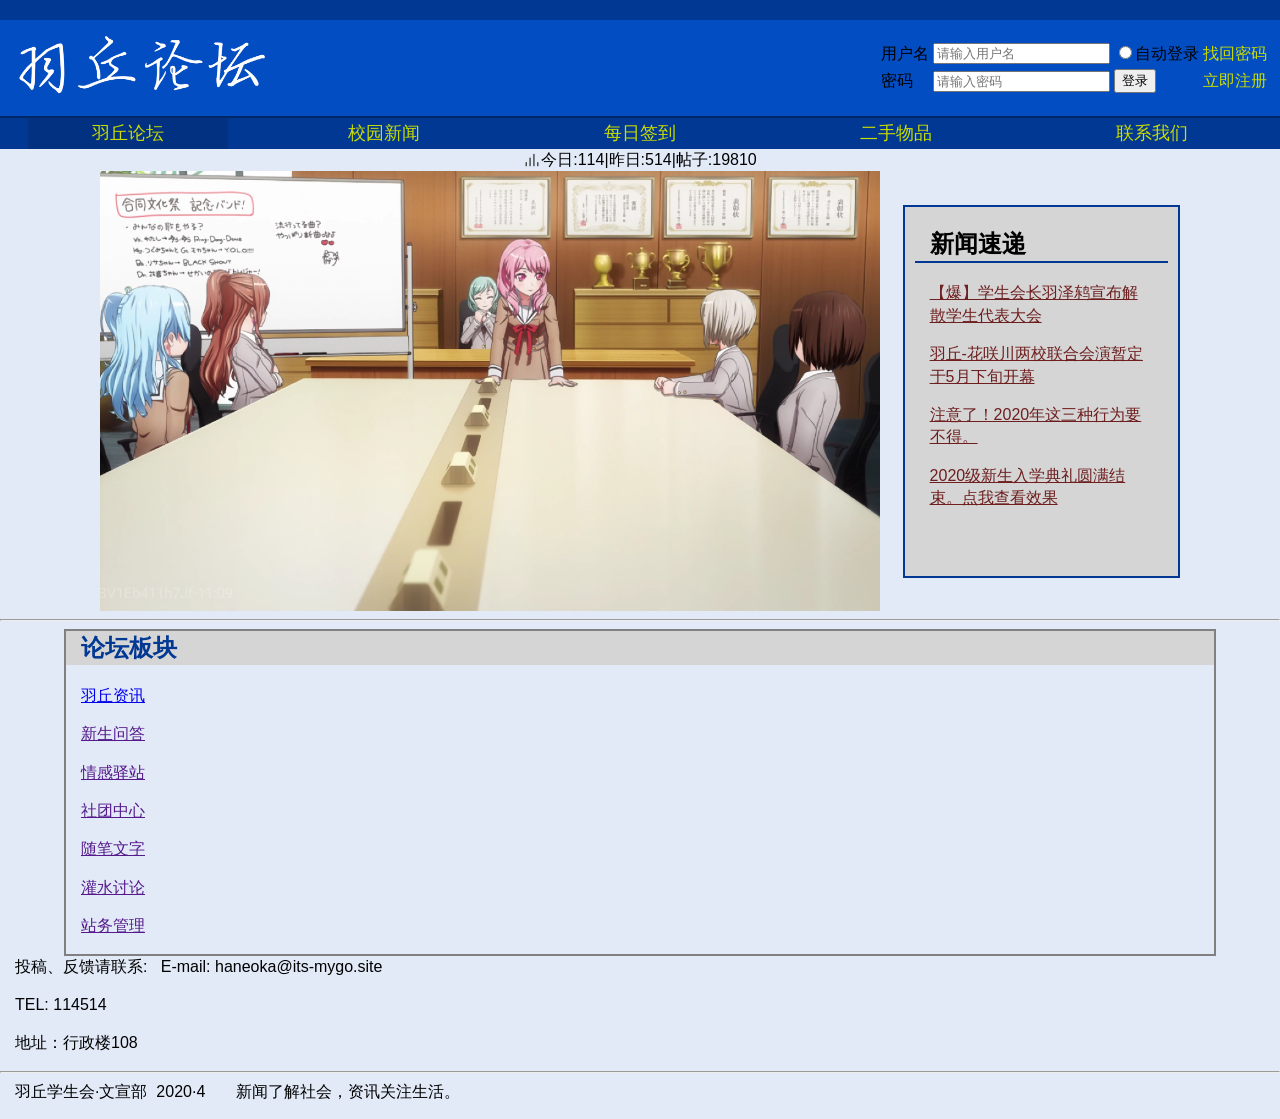
==== commit b46b780f: "12th" ====
--- a/dualANSK/Haneoka/index.html
+++ b/dualANSK/Haneoka/index.html
@@ -95,7 +95,7 @@
               </a>
             </tr>
           </tbody>
-          <tbody id="exr1">
+          <tbody>
             <tr>
               <p><a href="">新生问答</a></p>
             </tr>
@@ -107,6 +107,9 @@
             </tr>
             <tr>
               <p><a href="">随笔文字</a></p>
+            </tr>
+            <tr>
+              <p><a href="">灌水讨论</a></p>
             </tr>
               <p><a href="">站务管理</a></p>
           </tbody>
--- a/dualANSK/Haneoka/css/ind.css
+++ b/dualANSK/Haneoka/css/ind.css
@@ -14,6 +14,7 @@
 
 .sec {
     border: #808080 solid 2px;
+    margin: 0 5%;
 }
 
 .sulan {
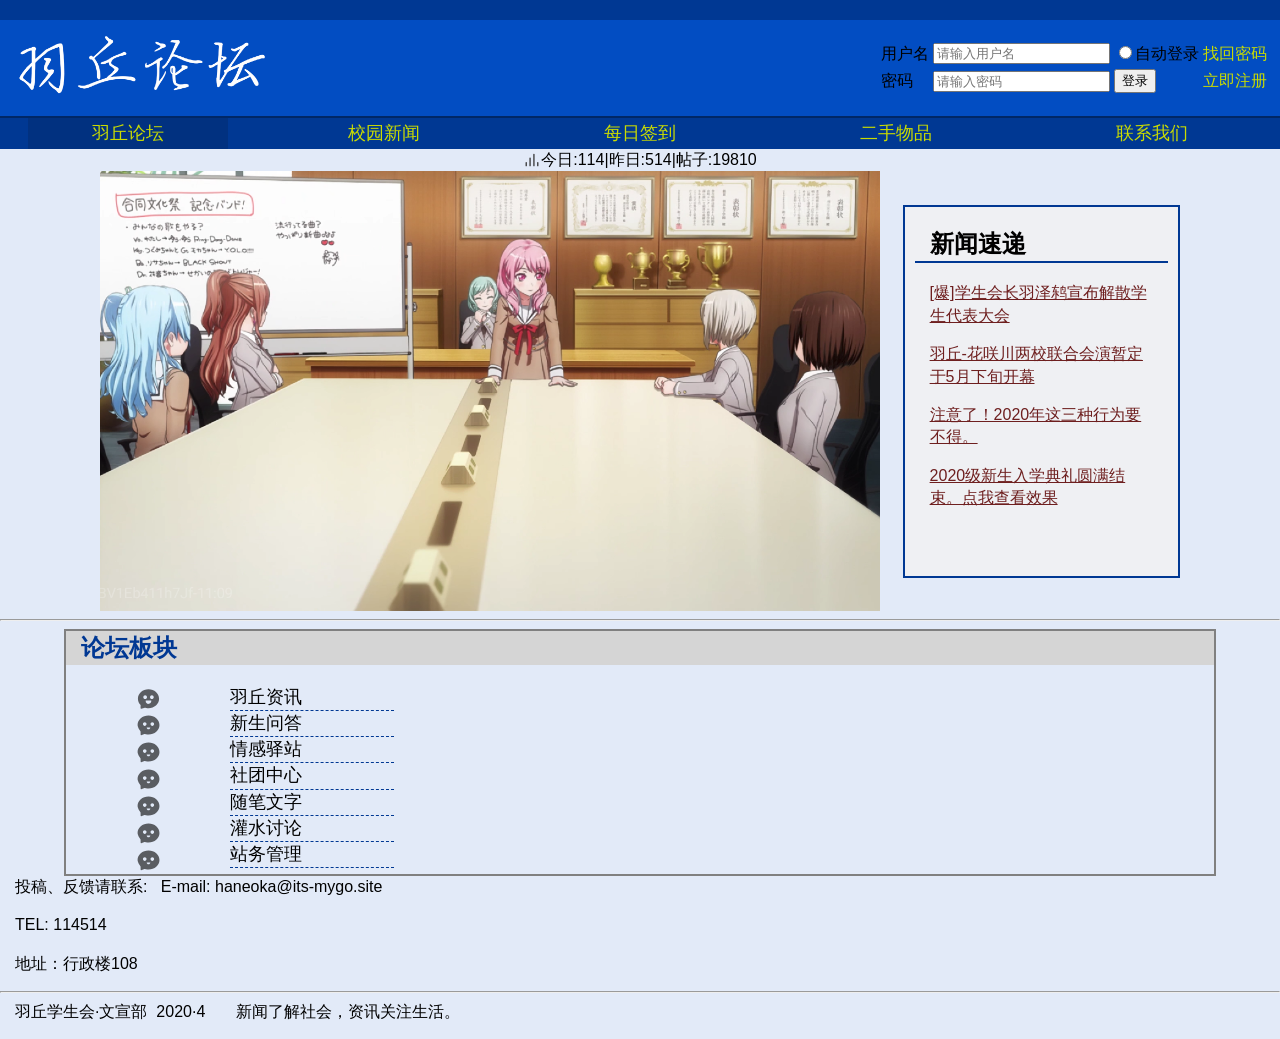
==== commit 611156f3: "13th" ====
--- a/dualANSK/Haneoka/index.html
+++ b/dualANSK/Haneoka/index.html
@@ -8,12 +8,13 @@
   <link rel="stylesheet" href="./css/ind.css">
   <link rel="stylesheet" href="./css/header.css">
   <style>
-    #unusable{
+    #unusable {
       background-color: #013180;
-      font-weight:550;
+      font-weight: 550;
     }
   </style>
 </head>
+
 <body>
   <header>
     <div class="LogoLogIn">
@@ -51,69 +52,62 @@
       <span>帖子:19810</span>
     </div>
     <div>
-    <div class="sulan">
-      <div id="img-wrap">
-        <img src="./img/001.png"  alt="羽丘女子学园2020级入学典礼于4月8日成功召开">
-        <img src="./img/002.png"  alt="羽丘-花咲川两校联合汇演暂定于5月下旬开幕">
-        <img src="./img/003.png">
+      <div class="sulan">
+        <div id="img-wrap">
+          <img src="./img/001.png" alt="羽丘女子学园2020级入学典礼于4月8日成功召开">
+          <img src="./img/002.png" alt="羽丘-花咲川两校联合汇演暂定于5月下旬开幕">
+          <img src="./img/003.png">
+        </div>
+        <div id="news">
+          <h2>新闻速递</h2>
+          <table>
+            <tr>
+              <a href="./20200414-01R.html">
+                <p>[爆]学生会长羽泽鸫宣布解散学生代表大会 </p>
+              </a>
+            </tr>
+            <tr>
+              <a href="reports/20200414-01R.html">
+                <p>羽丘-花咲川两校联合会演暂定于5月下旬开幕 </p>
+              </a>
+            </tr>
+            <tr>
+              <a href="#">
+                <p>注意了！2020年这三种行为要不得。 </p>
+              </a>
+            </tr>
+            <tr>
+              <a href="#">
+                <p>2020级新生入学典礼圆满结束。点我查看效果 </p>
+              </a>
+            </tr>
+          </table>
+        </div>
+
       </div>
-      <div id="news">
-        <h2>新闻速递</h2>
-        <table>
-          <tr>
-            <a href="./20200414-01R.html">
-              <p>【爆】学生会长羽泽鸫宣布解散学生代表大会 </p>
-            </a>
-          </tr>
-          <tr>
-            <a href="reports/20200414-01R.html">
-              <p>羽丘-花咲川两校联合会演暂定于5月下旬开幕 </p>
-            </a>
-          </tr>
-          <tr>
-            <a href="#">
-              <p>注意了！2020年这三种行为要不得。 </p>
-            </a>
-          </tr>
-          <tr>
-            <a href="#">
-              <p>2020级新生入学典礼圆满结束。点我查看效果 </p>
-            </a>
-          </tr>
-        </table>
-      </div>
-
-    </div>
-    <hr>
+      <hr>
       <div class="sec">
         <h2>论坛板块</h2>
-        <table>
-          <tbody>
-            <tr>
-              <a href="./news.html">
-                <p>羽丘资讯</p>
-              </a>
-            </tr>
-          </tbody>
-          <tbody>
-            <tr>
-              <p><a href="">新生问答</a></p>
-            </tr>
-            <tr>
-              <p><a href="">情感驿站</a></p>
-            </tr>
-            <tr>
-              <p><a href="">社团中心</a></p>
-            </tr>
-            <tr>
-              <p><a href="">随笔文字</a></p>
-            </tr>
-            <tr>
-              <p><a href="">灌水讨论</a></p>
-            </tr>
-              <p><a href="">站务管理</a></p>
-          </tbody>
-        </table>
+        <div class="article">
+          <ul>
+          <li><a href="./news.html">羽丘资讯</a></li>
+          <li><a href="">新生问答</a></li>
+          <li><a href="">情感驿站</a></li>
+          <li><a href="">社团中心</a></li>
+          <li><a href="">随笔文字</a></li>
+          <li><a href="">灌水讨论</a></li>
+          <li><a href="">站务管理</a></li>
+          </ul>
+          <div class="icons">
+            <div><img src="./icon/chat1B.svg" alt=""></div>
+            <div><img src="./icon/chat2s.svg" alt=""></div>
+            <div><img src="./icon/chat2s.svg" alt=""></div>
+            <div><img src="./icon/chat2s.svg" alt=""></div>
+            <div><img src="./icon/chat2s.svg" alt=""></div>
+            <div><img src="./icon/chat2s.svg" alt=""></div>
+            <div><img src="./icon/chat2s.svg" alt=""></div>
+          </div>
+        </div>
       </div>
   </main>
   <footer>
--- a/dualANSK/Haneoka/css/ind.css
+++ b/dualANSK/Haneoka/css/ind.css
@@ -1,4 +1,10 @@
 @charset "utf-8";
+a:hover,
+a:active,
+a:focus {
+    /* 此组选择器将为键盘导航者提供与鼠标使用者相同的悬停体验。 */
+    text-decoration: none;
+}
 
 body {
     font: 100%/1.4 Verdana, Arial, Helvetica, sans-serif;
@@ -33,7 +39,7 @@
     border: 2px solid #003893;
     padding: 20px 10px 50px;
     margin-right: 100px;
-    background-color: #d5d5d5;
+    background-color: #f3f2f2cf;
 }
 
 #news a {
@@ -53,18 +59,51 @@
 .popularity img{
     width: 18px;
 }
-
-
-
-
+.sec a{
+    text-decoration: none;
+    color: #000;
+    position: relative;
+}
+.sec li{
+    border-bottom: 1px dashed #003893;
+}
+ .sec a:hover{
+    text-decoration: underline;
+
+}
+.article{
+    display: grid;
+    grid-template-columns: 1fr 1fr 4fr 1fr;
+    grid-template-rows: repeat(7,1fr);
+}
+.icons{
+    
+    grid-row: 1/-1;
+    grid-column: 1/1;
+    justify-self: center;
+}
+.icons img{
+    max-width: 27px;
+    opacity: .6;
+}
+.article li{
+    font-size: large;
+}
+.article ul{
+    margin: 0px;
+    padding: 0px;
+    list-style: none;
+    grid-row: 1/-1;
+    grid-column: 2/2;
+}
 
 h1,
 h2,
 h3,
 h4,
 h5,
-h6,
-p {
+h6,p
+ {
     margin-top: 0;
     /* 删除上边距可以解决边距会超出其包含的 div 的问题。剩余的下边距可以使 div 与后面的任何元素保持一定距离。 */
     padding-right: 15px;
@@ -82,12 +121,6 @@
     text-decoration: underline;
 }
  */
-a:hover,
-a:active,
-a:focus {
-    /* 此组选择器将为键盘导航者提供与鼠标使用者相同的悬停体验。 */
-    text-decoration: none;
-}
 
 /* ~~ 此容器包含所有其它 div，并依百分比设定其宽度 ~~ */
 .container {
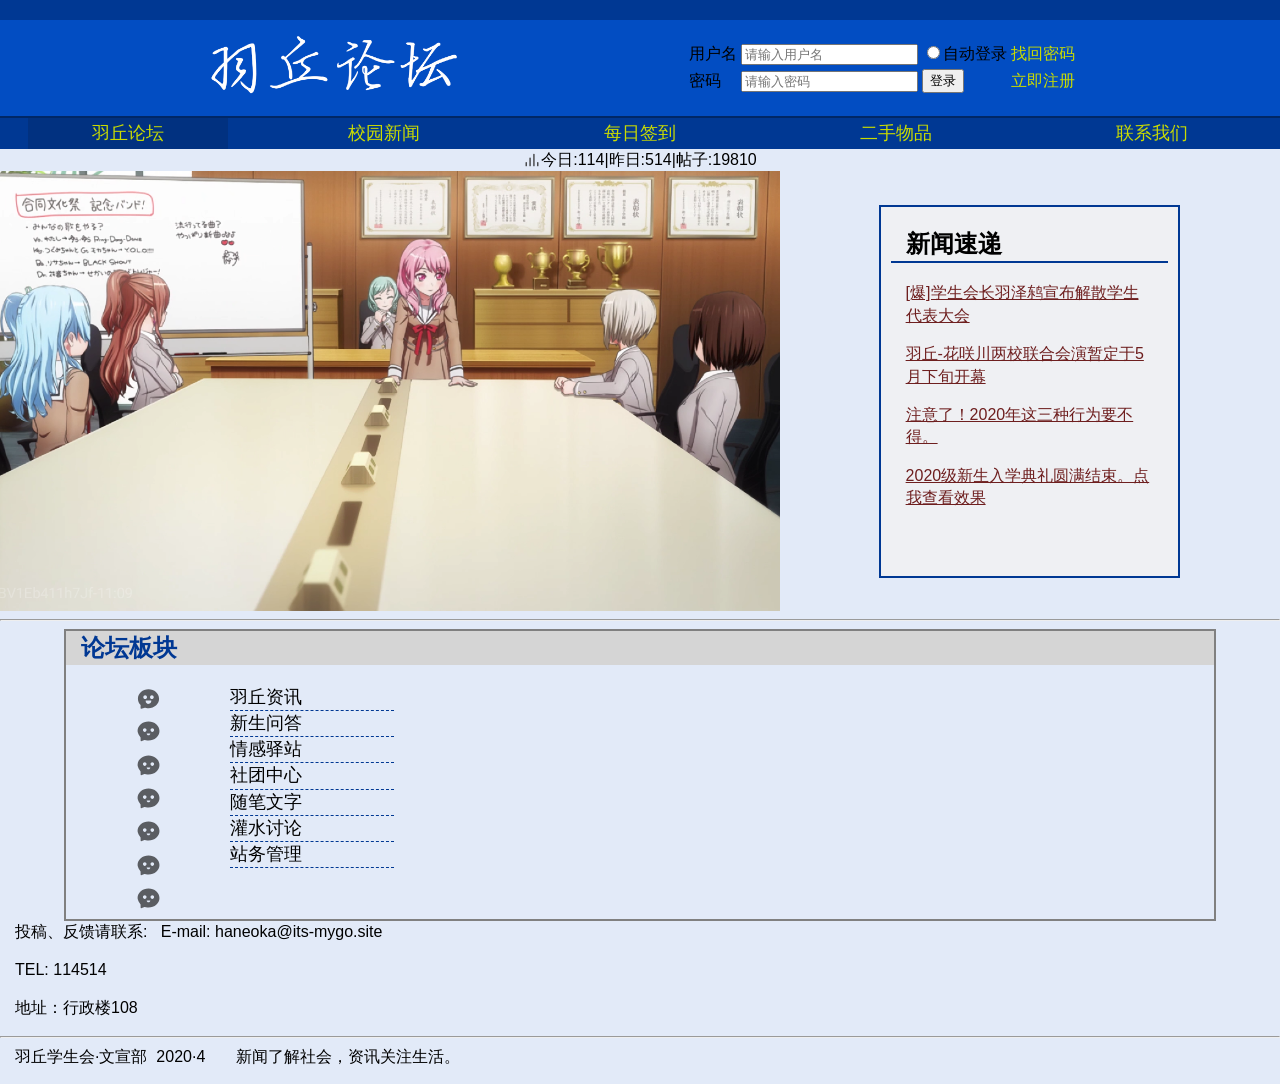
==== commit 3c4171b8: "14th" ====
--- a/dualANSK/Haneoka/index.html
+++ b/dualANSK/Haneoka/index.html
@@ -1,5 +1,4 @@
-<!DOCTYPE html
-  PUBLIC "-//W3C//DTD XHTML 1.0 Transitional//EN" "http://www.w3.org/TR/xhtml1/DTD/xhtml1-transitional.dtd">
+<!DOCTYPE html>
 <html xmlns="http://www.w3.org/1999/xhtml">
 
 <head>
--- a/dualANSK/Haneoka/css/ind.css
+++ b/dualANSK/Haneoka/css/ind.css
@@ -14,10 +14,10 @@
     color: #000;
 }
 
-#img-wrap {
+/* #img-wrap {
     margin-left: 100px;
 }
-
+ */
 .sec {
     border: #808080 solid 2px;
     margin: 0 5%;
@@ -116,66 +116,6 @@
     border: none;
 }
 
-/* ~~ 站点链接的样式必须保持此顺序，包括用于创建悬停效果的选择器组在内。 ~~ */
-/* a:link {
-    text-decoration: underline;
-}
- */
-
-/* ~~ 此容器包含所有其它 div，并依百分比设定其宽度 ~~ */
-.container {
-    width: 80%;
-    max-width: 1260px;
-    /* 可能需要最大宽度，以防止此布局在大型显示器上过宽。这将使行长度更便于阅读。IE6 不遵循此声明。 */
-    min-width: 780px;
-    /* 可能需要最小宽度，以防止此布局过窄。这将使侧面列中的行长度更便于阅读。IE6 不遵循此声明。 */
-    background: #FFF;
-    margin: 0 auto;
-    /* 侧边的自动值与宽度结合使用，可以将布局居中对齐。如果将 .container 宽度设置为 100%，则不需要此设置。 */
-}
-
-/* ~~ 标题未指定宽度。它将扩展到布局的完整宽度。标题包含一个图像占位符，该占位符应替换为您自己的链接徽标 ~~ */
-
-
-/* ~~ 这是布局信息。 ~~ 
-                
-                1) 填充只会放置于 div 的顶部和/或底部。此 div 中的元素侧边会有填充。这样，您可以避免使用任何“方框模型数学”。请注意，如果向 div 自身添加任何侧边填充或边框，这些侧边填充或边框将与您定义的宽度相加，得出 *总计* 宽度。您也可以选择删除 div 中的元素的填充，并在该元素中另外放置一个没有任何宽度但具有设计所需填充的 div。
-                
-                */
-.content {
-    padding: 10px 0;
-}
-
-/* ~~ 此分组的选择器为 .content 区域中的列表提供了空间 ~~ */
-.content ul,
-.content ol {
-    padding: 0 15px 15px 40px;
-    /* 此填充反映上述标题和段落规则中的右填充。填充放置于下方可用于间隔列表中其它元素，置于左侧可用于创建缩进。您可以根据需要进行调整。 */
-}
-
-
-
-/* ~~ 其它浮动/清除类 ~~ */
-.fltrt {
-    /* 此类可用于在页面中使元素向右浮动。浮动元素必须位于其在页面上的相邻元素之前。 */
-    float: right;
-    margin-left: 8px;
-}
-
-.fltlft {
-    /* 此类可用于在页面中使元素向左浮动。浮动元素必须位于其在页面上的相邻元素之前。 */
-    float: left;
-    margin-right: 8px;
-}
-
-.clearfloat {
-    /* 如果从 #container 中删除或移出了 #footer，则可以将此类放置在 <br /> 或空 div 中，作为 #container 内最后一个浮动 div 之后的最终元素 */
-    clear: both;
-    height: 0;
-    font-size: 1px;
-    line-height: 0px;
-}
-
 
 #img-wrap {
 
@@ -198,7 +138,7 @@
     z-index: 1;
 }
 
-#img-wrap img:first-child {
+/* #img-wrap img:first-child {
     animation: h1 12s linear 0s infinite;
     -webkit-animation: h1 8s linear 0s infinite;
 }
@@ -320,4 +260,4 @@
         left: 0;
 
     }
-}+} */
--- a/dualANSK/Haneoka/css/header.css
+++ b/dualANSK/Haneoka/css/header.css
@@ -9,7 +9,7 @@
 
 .LogoLogIn {
     display: flex;
-    justify-content: flex-end;
+    justify-content: space-evenly;
     align-items: center;
 }
 
@@ -24,7 +24,7 @@
     max-width: 252;
     max-height: 57;
     display: block;
-    margin-right: auto;
+    margin-right: 10px;
 }
 
 .tab {
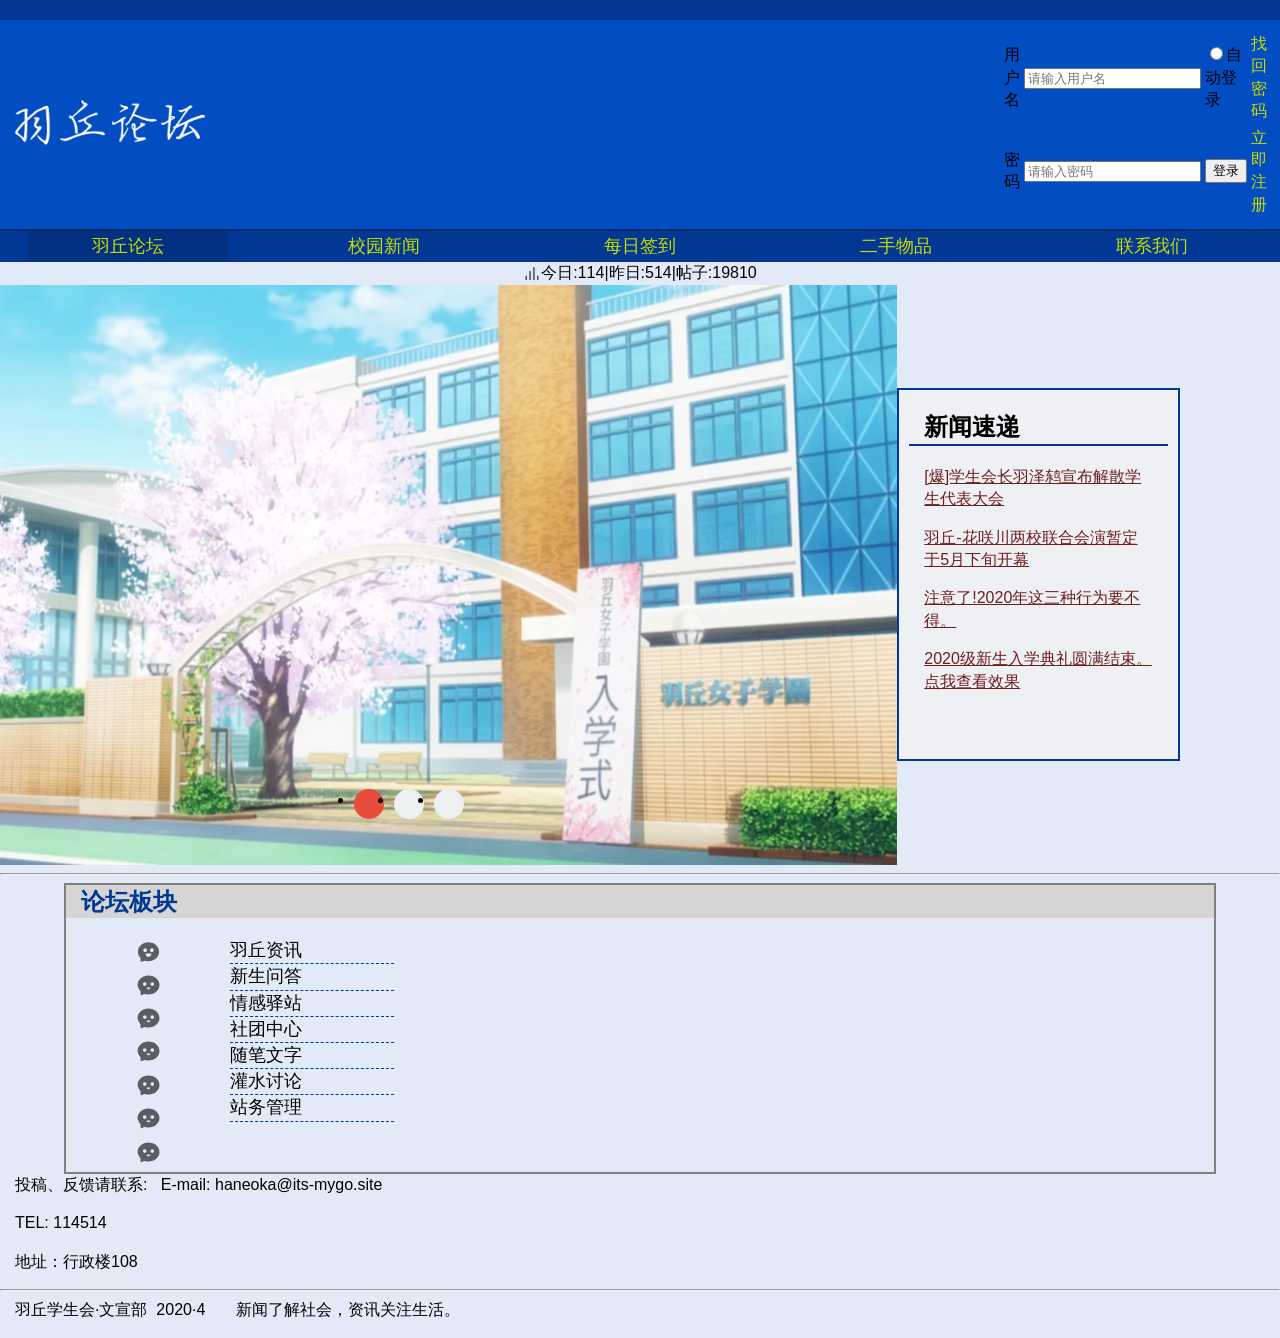
==== commit be2076c5: "idk" ====
--- a/dualANSK/Haneoka/index.html
+++ b/dualANSK/Haneoka/index.html
@@ -17,12 +17,14 @@
 <body>
   <header>
     <div class="LogoLogIn">
-      <img src="./img/logo.webp" alt="羽丘论坛徽标" class="logo" />
+      <a href="#">
+        <img src="./imgs/logo.webp" alt="羽丘论坛徽标" class="logo" />
+      </a>
       <table class="tab">
         <tr>
           <td> <label for="name">用户名</label> </td>
           <td> <input type="text" id="name" placeholder="请输入用户名"></td>
-          <td><input type="radio" id="AutoLogIn">自动登录</td>
+          <td> <input type="radio" id="AutoLogIn">自动登录</td>
           <td><a href="">找回密码</a></td>
         </tr>
         <tr>
@@ -52,11 +54,27 @@
     </div>
     <div>
       <div class="sulan">
-        <div id="img-wrap">
-          <img src="./img/001.png" alt="羽丘女子学园2020级入学典礼于4月8日成功召开">
-          <img src="./img/002.png" alt="羽丘-花咲川两校联合汇演暂定于5月下旬开幕">
-          <img src="./img/003.png">
+        <div id="warp">
+          <div class="imgList">
+            <img src="./imgs/001.webp" alt="羽丘女子学园2020级入学典礼于4月8日成功召开">
+            <img src="./imgs/002.webp" alt="羽丘-花咲川两校联合汇演暂定于5月下旬开幕">
+            <img src="./imgs/003.webp">
+          </div>
+          <div class="arrow">
+            <a href="javascript:;" class="left">
+              << /a>
+                <a href="javascript:;" class="right">></a>
+          </div>
+          <div>
+            <ul class="circle-list">
+              <li class="circle active" data-n="0"></li>
+              <li class="circle" data-n="1"></li>
+              <li class="circle" data-n="2"></li>
+            </ul>
+          </div>
         </div>
+
+
         <div id="news">
           <h2>新闻速递</h2>
           <table>
@@ -66,13 +84,13 @@
               </a>
             </tr>
             <tr>
-              <a href="reports/20200414-01R.html">
+              <a href="#">
                 <p>羽丘-花咲川两校联合会演暂定于5月下旬开幕 </p>
               </a>
             </tr>
             <tr>
               <a href="#">
-                <p>注意了！2020年这三种行为要不得。 </p>
+                <p>注意了!2020年这三种行为要不得。 </p>
               </a>
             </tr>
             <tr>
@@ -89,13 +107,13 @@
         <h2>论坛板块</h2>
         <div class="article">
           <ul>
-          <li><a href="./news.html">羽丘资讯</a></li>
-          <li><a href="">新生问答</a></li>
-          <li><a href="">情感驿站</a></li>
-          <li><a href="">社团中心</a></li>
-          <li><a href="">随笔文字</a></li>
-          <li><a href="">灌水讨论</a></li>
-          <li><a href="">站务管理</a></li>
+            <li><a href="./news.html">羽丘资讯</a></li>
+            <li><a href="">新生问答</a></li>
+            <li><a href="">情感驿站</a></li>
+            <li><a href="">社团中心</a></li>
+            <li><a href="">随笔文字</a></li>
+            <li><a href="">灌水讨论</a></li>
+            <li><a href="">站务管理</a></li>
           </ul>
           <div class="icons">
             <div><img src="./icon/chat1B.svg" alt=""></div>
--- a/dualANSK/Haneoka/css/ind.css
+++ b/dualANSK/Haneoka/css/ind.css
@@ -14,10 +14,6 @@
     color: #000;
 }
 
-/* #img-wrap {
-    margin-left: 100px;
-}
- */
 .sec {
     border: #808080 solid 2px;
     margin: 0 5%;
@@ -105,159 +101,74 @@
 h6,p
  {
     margin-top: 0;
-    /* 删除上边距可以解决边距会超出其包含的 div 的问题。剩余的下边距可以使 div 与后面的任何元素保持一定距离。 */
     padding-right: 15px;
     padding-left: 15px;
-    /* 向 div 内的元素侧边（而不是 div 自身）添加填充可避免使用任何方框模型数学。此外，也可将具有侧边填充的嵌套 div 用作替代方法。 */
 }
 
 a img {
-    /* 此选择器将删除某些浏览器中显示在图像周围的默认蓝色边框（当该图像包含在链接中时） */
     border: none;
 }
 
 
-#img-wrap {
-
-    width: 1120px;
-    height: 440px;
+#warp {
+    width: 1226px;
+    height: 580px;
     position: relative;
     overflow: hidden;
 }
+#warp .imgList {
+    display: flex;
+    position: relative;
+    left: -0;
+    width: 100%;
+    height: 100%;
+}
+#warp .imgList img {
+        width: 100%;
+        cursor: pointer;
+}
+#wrap a {
+        position: absolute;
+        top: 50%;
+        transform: translate(0, -50%);
+        display: block;
+        width: 40px;
+        height: 70px;
+        background-color: rgba(0, 0, 0, 0.7);
+        color: white;
+        user-select: none;
+        font-size: 30px;
+        text-align: center;
+        line-height: 70px;
+        text-decoration: none;
+      }
 
-#img-wrap img {
-    width: auto;
-    height: auto;
-    max-width: 1120px;
-    max-height: 440px;
-    float: left;
-    position: absolute;
-    top: 0;
-    left: 0;
-    /*opacity: 0;*/
-    z-index: 1;
-}
+      #wrap a.left {
+        left: 0;
+      }
 
-/* #img-wrap img:first-child {
-    animation: h1 12s linear 0s infinite;
-    -webkit-animation: h1 8s linear 0s infinite;
-}
+      #wrap a.right {
+        right: 0;
+      }
+      .circle-list {
+        display: flex;
+        position: absolute;
+        bottom: 20px;
+        left: 50%;
+        transform: translate(-50%, 0);
+        width: 240px;
+        height: 40px;
+        z-index: 8;
+      }
+      .circle-list > .circle {
+        margin: 0 5px;
+        width: 30px;
+        height: 30px;
+        background-color: #ecf0f1;
+        border-radius: 50%;
+      }
 
-#img-wrap img:nth-child(2) {
+      .circle-list > .circle.active {
+        background-color: #e74c3c;
+      }
 
-    animation: h2 12s linear 0s infinite;
-    -webkit-animation: h2 8s linear 0s infinite;
-}
-
-#img-wrap img:nth-child(3) {
-    animation: h3 12s linear 0s infinite;
-    -webkit-animation: h3 8s linear 0s infinite;
-}
-
-#img-wrap img:nth-child(4) {
-    animation: h4 12s linear 0s infinite;
-    -webkit-animation: h4 8s linear 0s infinite;
-}
-
-@keyframes h1 {
-    0% {
-        left: -100%;
-    }
-
-    25% {
-        left: 0;
-    }
-
-    50% {
-        left: 0;
-    }
-
-    75% {
-        left: 0;
-    }
-
-    100% {
-        left: 0;
-    }
-}
-
-@keyframes h2 {
-    0% {
-        left: -100%;
-
-    }
-
-    25% {
-        left: -100%;
-
-    }
-
-    50% {
-        left: 0;
-
-    }
-
-    75% {
-        left: 0;
-
-    }
-
-    100% {
-        left: 0;
-
-    }
-}
-
-@keyframes h3 {
-    0% {
-        left: -100%;
-
-    }
-
-    25% {
-        left: -100%;
-
-    }
-
-    50% {
-        left: -100%;
-
-    }
-
-    75% {
-        left: 0;
-
-    }
-
-    100% {
-        left: 0;
-
-    }
-}
-
-@keyframes h4 {
-    0% {
-        left: -300px;
-
-    }
-
-    25% {
-        left: -300px;
-
-    }
-
-    50% {
-        left: -300px;
-
-    }
-
-    75% {
-        left: -300px;
-
-    }
-
-    100% {
-        left: 0;
-
-    }
-} */
